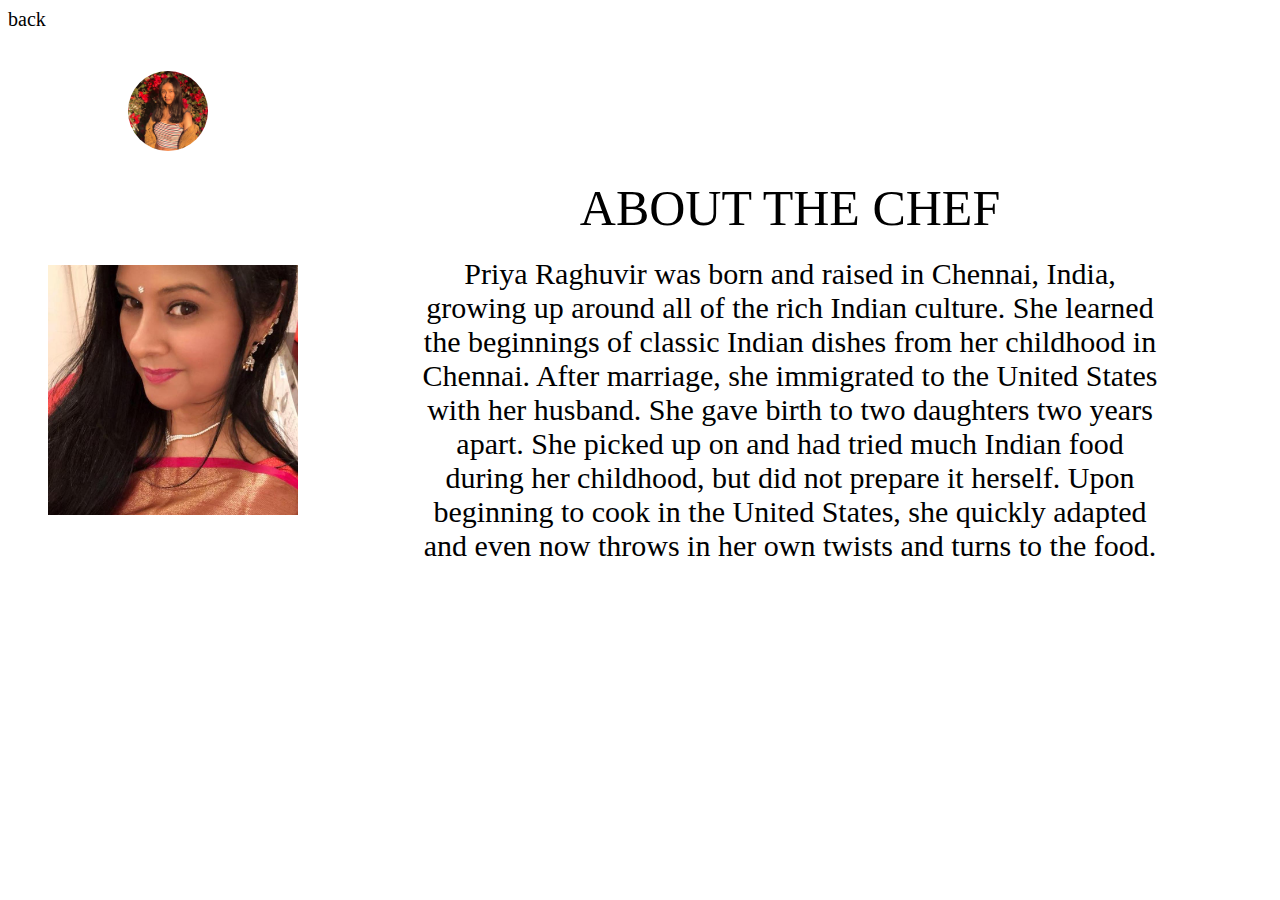
==== about.html @ 808fa56f "First publish" ====
<!DOCTYPE html>
<head>
    <link rel = "stylesheet" type = "text/css" href = "assets/css/style.css">
</head>

<body>

        <div id = "back"><a href = "index.html">back</a></div>

    <div id = "photoCircle"><img src = "assets/images/square.jpg"/></div>

    <div id = "momPhoto"><img src = "assets/images/momPic.jpg"/></div>

    <div id = "aboutContainer"> 
        <div id = "aboutTitle">ABOUT THE CHEF</div>
        <div id = "aboutInfo">Priya Raghuvir was born and raised in Chennai, India, growing up around all of the rich Indian culture. She learned the beginnings of classic Indian dishes from her childhood in Chennai. After marriage, she immigrated to the United States with her husband. She gave birth to two daughters two years apart. She picked up on and had tried much Indian food during her childhood, but did not prepare it herself. Upon beginning to cook in the United States, she quickly adapted and even now throws in her own twists and turns to the food.</div>
    </div>

</body>
</html>
---- assets/css/style.css ----
body {
    font-family: Lato, "Lucida Grande", Tahoma, Sans-Serif;
    background-color: rgb(255, 255, 255);
    animation-name: example;
    animation-duration: 2s;
    
    
}

@keyframes rotate {
    from {transform: rotate(0deg);}
    to {transform: rotate(360deg);}
  }

ul {
    list-style-type: none;
  margin: 0;
  padding: 0;
  overflow: hidden;
  background-color: black;
  }

  .active {
    background-color: #4CAF50;
  }

  li {
    float: left;
  }

  li a {
    display: block;
  color: white;
  text-align: center;
  padding: 50px 50px;
  text-decoration: none;

@keyframes colorChange {
    from {background-color: blue;}
  to {background-color: blueviolet;}
}

@keyframes fadeIn {
    0% {opacity: 0;}
    50% {opacity: .5;}
    100% {opacity: 1;}
  }}


#question {
    text-align: center;
    font-size: 30px;
    position: relative;
    margin: -20px;

}

/* #feelings-box {
    background-color: black;
    opacity: 40p;
  width: 800px;
  height: 200px;
  padding: 50px;
  margin: 40px;
  display: block;
  margin-left: auto;
  margin-right: auto;

} */

.emotions {
    font-size: 60px;
    text-align: center;
}

#happy:hover {
    font-size: 100px;

}



.item img {
    width: 150px; 
    height:150px;
}

.item {
    display: inline-block;
    margin-right: -10px;
    justify-content: center;
    box-shadow: 0 0 25px 0
		rgba(0, 0, 0, 0.7);
}

.row {
    text-align: center;
}


  
.col1 {
    display: inline-block;
}

.headerBlock {
    background-color: rgb(255, 255, 255);
    width: 100%;
    width: 100vw;
    height: 190px;

}

#LogoText {
    color: black;
    font-family: Myanmar MN;
    text-align: center;
    position: relative;
    font-size: 60px;
    top: -150px;
    opacity: 1;
    animation-name: fadeIn;
    animation-duration: 3s;
}

#LogoText2 {
    color: black;
    font-family: HelveticaNeue-UltraLight;
    text-align: center;
    position: relative;
    font-size: 55px;
    top: -180px;
    right: -30px;
    opacity: 0;
    animation-name: fadeIn;
    animation-delay: 1s;

    animation-duration: 3s;
    animation-fill-mode: forwards;

}

#Pepper {
    text-align: center;
    position: relative;
    font-size: 55px;
    top: -280px;
    right: -160px;
    animation-name:rotate;
    animation-duration: 4s;
    animation-iteration-count: infinite;
}

a:link {
    color: black;
    text-decoration: none;
    font-family: HelveticaNeue-UltraLight;
    font-size: 20px;
}

@keyframes fadeIn {
    from {opacity: 0}
    to {opacity: 1;}
  }

  #about {
      position: relative;
      top: 370px;
      right: -400px;
  }

  #about:hover {
      opacity: .5;
  }

#gallery:hover {
    opacity: .5;
}

#gallery{
    position: relative;
      top: 340px;
      right: -940px;
}

#container {
    
    padding: 10px;
    margin-right: 200px;
    margin-left: 200px;

}
  #HomeText {
      position: relative;
      top: -100px;
      font-family: HelveticaNeue-UltraLight;
      font-size: 30px;
  }

  #bigImage {
      background-color: black;
      width: 1000px;
      height: 300px;
  }

  #spicy img {
    max-width:400px;
    max-height:400px;
    position: relative;
    top:100px;
    left: 100px;
  }

  #display2 img {
    max-width:400px;
    max-height:400px;
      
  }

  #display3 img {
    max-width:400px;
    max-height:400px;
  }

  .rowHome {
      display: inline-block;
  }

  #line {
    background-color: black;
    width: 0px;
    height: 1px;
    position: relative;
    top: -200px;
    animation-name: grow;
    animation-duration: 4s;
    animation-fill-mode: forwards;
  }

  @keyframes grow {
    from {width: 0px;}
    to {width: 1450px;}
  }

  .displayH img {
      justify-content: center;
  }

  .displayH {
      display: inline-block;
      text-align: center;
      margin-right: 40px;
  }













/* about CSS */



 

  #photoCircle img {
      border-radius: 50%;
      width: 80px;
      height: 80px;
      position: relative;
      left: 120px;
      top: 40px;


  }

  #momPhoto {
    position: relative;
    left: 40px;
    top: 150px;
    animation-name: fadeIn;
    animation-duration: 2s;

  }

  #aboutContainer {
    padding: 10px;
    margin-right: 100px;
    margin-left: 400px;
    animation-name: fadeIn;
    animation-duration: 2s;
  }

  #aboutTitle {
    text-align: center;
    position: relative;
    top: -200px;
    font-family: HelveticaNeue;
    font-size: 50px;
  }

  #aboutInfo {
      text-align: center;
      position: relative;
      top: -180px;
      font-family: HelveticaNeue-UltraLight;
      font-size: 30px;
      
  }



 

 





/* gallery CSS */

#PepperGal {
    font-size: 40px;

}

img {
    width: 250px;
    height: 250px;
    position: relative;
    
    
}

.foodItem {
    display: inline-block;
   margin: 0 auto;
   position: relative;
   top: -200px;

}

#foodPhoto1:hover {
    border: 20px solid;
    border-color: green;
}

#foodPhoto1 {
    position: relative;
    top: 40px;
}

#Recipes {
    font-size: 50px;
    font-family: HelveticaNeue;
    text-align: center;
    animation-name: fadeIn;
    animation-duration: 2s;
    position: relative;
    top: 40px;
}

#PageDescription {
    position: relative;
    top: 40px;

}

#descContainer {
    padding: 10px;
    margin-right: 300px;
    margin-left: 300px;
    font-family: HelveticaNeue-UltraLight;
    font-size: 30px;
    animation-name: fadeIn;
    animation-duration: 2s;

}
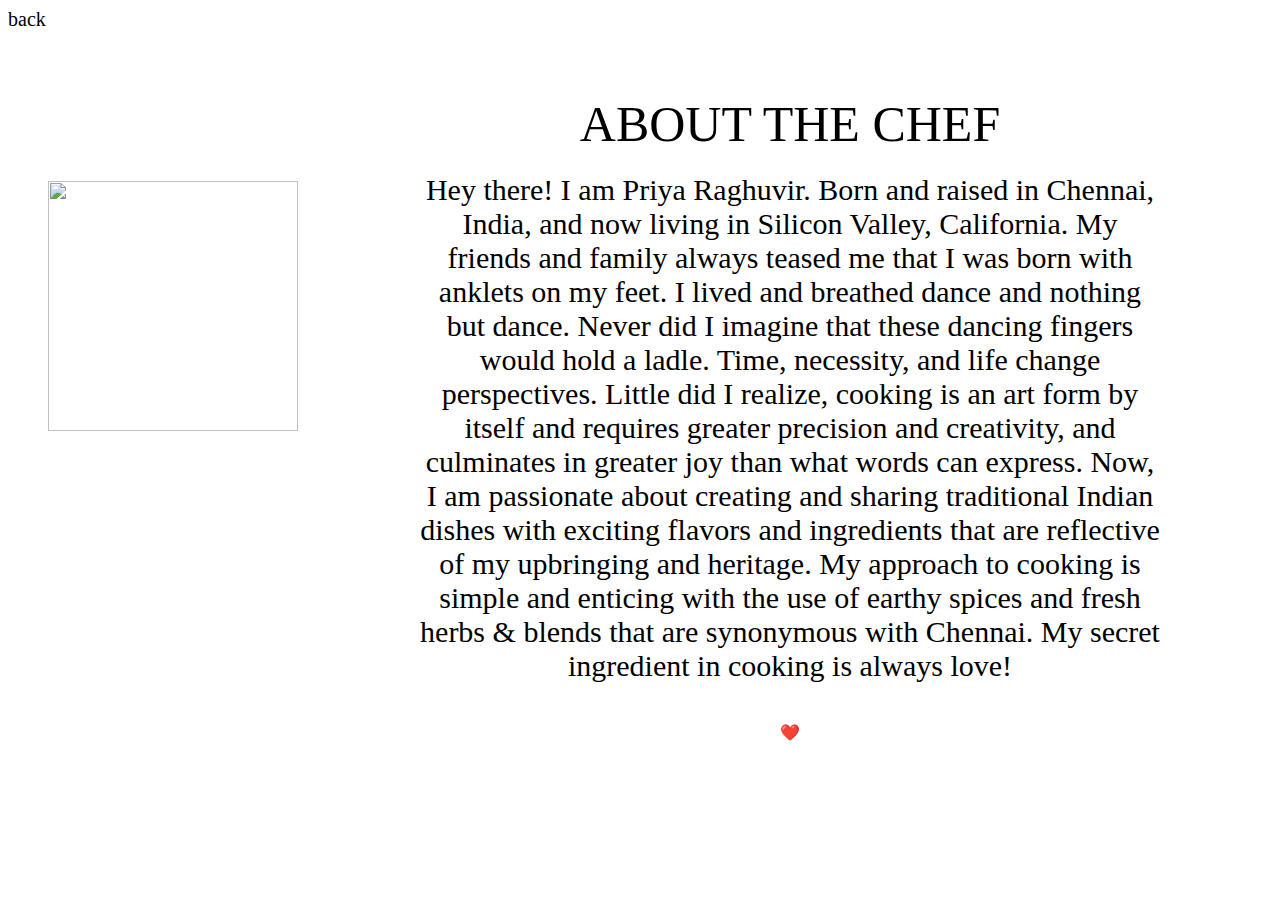
==== commit e62f33f3: "Edits" ====
--- a/about.html
+++ b/about.html
@@ -7,13 +7,13 @@
 
         <div id = "back"><a href = "index.html">back</a></div>
 
-    <div id = "photoCircle"><img src = "assets/images/square.jpg"/></div>
 
-    <div id = "momPhoto"><img src = "assets/images/momPic.jpg"/></div>
+    <div id = "momPhoto"><img src = "assets/images/mompic3.jpg"/></div>
 
     <div id = "aboutContainer"> 
         <div id = "aboutTitle">ABOUT THE CHEF</div>
-        <div id = "aboutInfo">Priya Raghuvir was born and raised in Chennai, India, growing up around all of the rich Indian culture. She learned the beginnings of classic Indian dishes from her childhood in Chennai. After marriage, she immigrated to the United States with her husband. She gave birth to two daughters two years apart. She picked up on and had tried much Indian food during her childhood, but did not prepare it herself. Upon beginning to cook in the United States, she quickly adapted and even now throws in her own twists and turns to the food.</div>
+        <div id = "aboutInfo">Hey there! I am Priya Raghuvir. Born and raised in Chennai, India, and now living in Silicon Valley, California. My friends and family always teased me that I was born with anklets on my feet. I lived and breathed dance and nothing but dance. Never did I imagine that these dancing fingers would hold a ladle. Time, necessity, and life change perspectives. Little did I realize, cooking is an art form by itself and requires greater precision and creativity, and culminates in greater joy than what words can express. Now, I am passionate about creating and sharing traditional Indian dishes with exciting flavors and ingredients that are reflective of my upbringing and heritage. My approach to cooking is simple and enticing with the use of earthy spices and fresh herbs & blends that are synonymous with Chennai. My secret ingredient in cooking is always love! </div>
+        <div id = "heartEmoji">❤️</div>
     </div>
 
 </body>
--- a/assets/css/style.css
+++ b/assets/css/style.css
@@ -8,6 +8,7 @@
     
     
 }
+
 
 @keyframes rotate {
     from {transform: rotate(0deg);}
@@ -107,9 +108,9 @@
 
 .headerBlock {
     background-color: rgb(255, 255, 255);
-    width: 100%;
-    width: 100vw;
+    max-width: 1080px;
     height: 190px;
+    overflow: hidden;
 
 }
 
@@ -169,6 +170,7 @@
       position: relative;
       top: 370px;
       right: -400px;
+      width: 100px;
   }
 
   #about:hover {
@@ -180,6 +182,7 @@
 }
 
 #gallery{
+    width: 100px;
     position: relative;
       top: 340px;
       right: -940px;
@@ -241,7 +244,7 @@
 
   @keyframes grow {
     from {width: 0px;}
-    to {width: 1450px;}
+    to {width: 1420px;}
   }
 
   .displayH img {
@@ -252,6 +255,8 @@
       display: inline-block;
       text-align: center;
       margin-right: 40px;
+      position: relative;
+      right: -70px;
   }
 
 
@@ -317,6 +322,22 @@
       
   }
 
+  #heartEmoji {
+      text-align: center;
+      position: relative;
+      top: -140px;
+      animation-name: heartGrow;
+      animation-duration: 2s;
+      animation-iteration-count: infinite;
+      
+  }
+
+  @keyframes heartGrow {
+    0% {font-size: 20px;}
+    50% {font-size: 80px;}
+    100% {font-size: 20px;}
+  }
+
 
 
  
@@ -351,13 +372,38 @@
 }
 
 #foodPhoto1:hover {
-    border: 20px solid;
+    border: 10px solid;
     border-color: green;
 }
 
 #foodPhoto1 {
     position: relative;
-    top: 40px;
+    top: 280px;
+    left: 40px;
+}
+
+#foodPhoto2 {
+    position: relative;
+    top: 275px;
+    left: 40px;
+    
+}
+
+#foodPhoto2:hover {
+    border: 10px solid;
+    border-color: red;
+}
+
+#foodPhoto3 {
+    position: relative;
+    top: 275px;
+    left: 40px;
+
+}
+
+#foodPhoto3:hover {
+    border: 10px solid;
+    border-color: yellow;
 }
 
 #Recipes {
@@ -387,6 +433,84 @@
 
 }
 
-
-
-
+p {
+    font-family: HelveticaNeue-UltraLight;
+    font-size: 20px;
+
+}
+
+h2 {
+    font-family: HelveticaNeue;
+    font-size: 30px;
+}
+
+h3 {
+    font-family: HelveticaNeue;
+}
+
+
+#recipe1 {
+    position: relative;
+    right: -400px;
+    padding: 10px;
+    margin-right: 500px;
+}
+
+#recipe2 {
+    position: relative;
+    right: -400px;
+    padding: 10px;
+    margin-right: 500px;
+}
+
+#recipe3 {
+    position: relative;
+    right: -400px;
+    padding: 10px;
+    margin-right: 500px;
+
+}
+
+#DividerLine1 {
+    background-color: black;
+    width: 0px;
+    height: 1px;
+    position: relative;
+    top: 150px;
+    animation-name: grow;
+    animation-duration: 4s;
+    animation-fill-mode: forwards;
+
+
+}
+
+#DividerLine2 {
+    background-color: black;
+    width: 0px;
+    height: 1px;
+    position: relative;
+    top: 150px;
+    animation-name: grow;
+    animation-duration: 4s;
+    animation-fill-mode: forwards;
+
+}
+
+#DividerLine3 {
+
+    background-color: black;
+    width: 0px;
+    height: 1px;
+    position: relative;
+    top: 150px;
+    animation-name: grow;
+    animation-duration: 4s;
+    animation-fill-mode: forwards;
+
+}
+
+
+
+
+
+
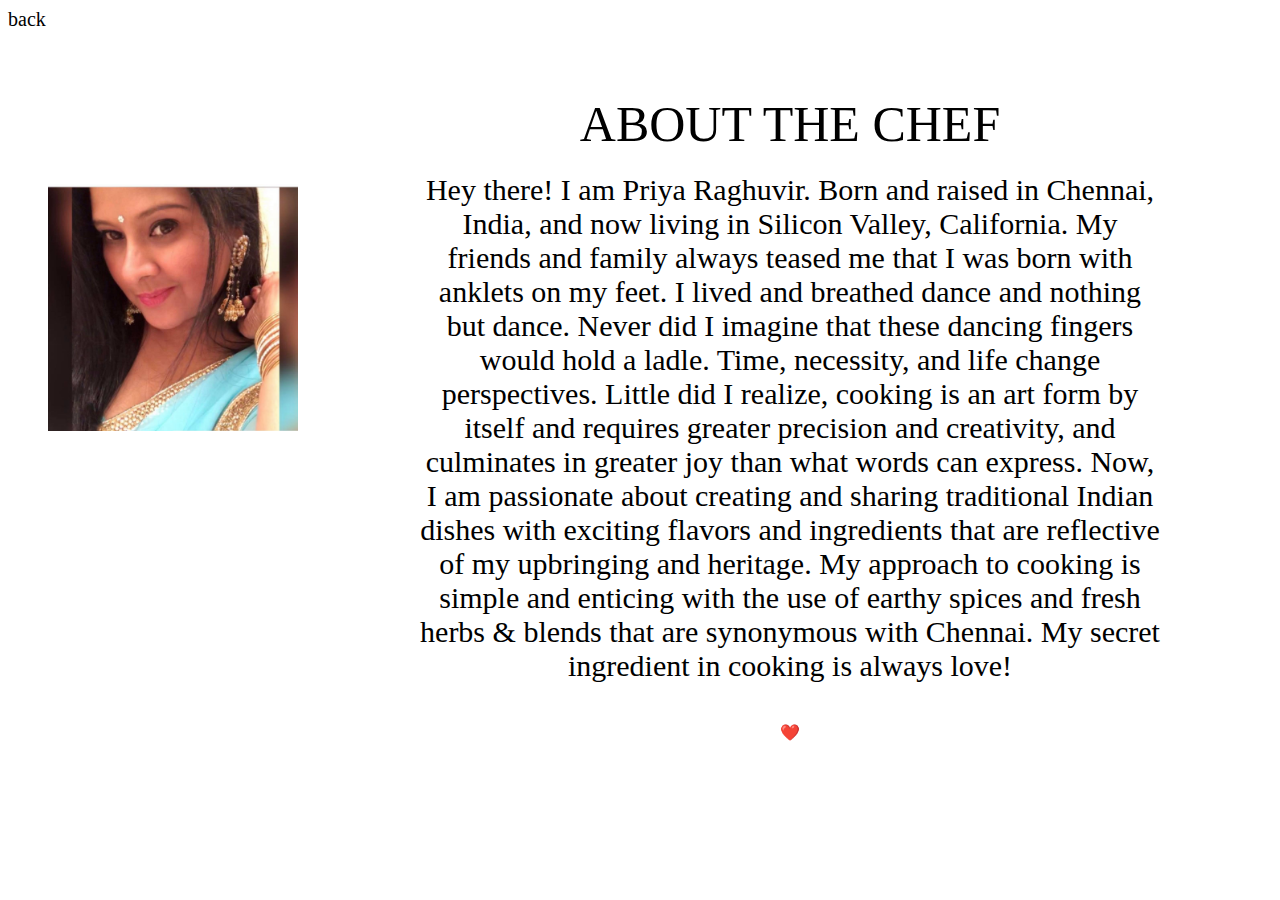
==== commit 86776860: "lowercase issue" ====
--- a/about.html
+++ b/about.html
@@ -8,7 +8,7 @@
         <div id = "back"><a href = "index.html">back</a></div>
 
 
-    <div id = "momPhoto"><img src = "assets/images/mompic3.jpg"/></div>
+    <div id = "momPhoto"><img src = "assets/images/mompic3.JPG"/></div>
 
     <div id = "aboutContainer"> 
         <div id = "aboutTitle">ABOUT THE CHEF</div>
